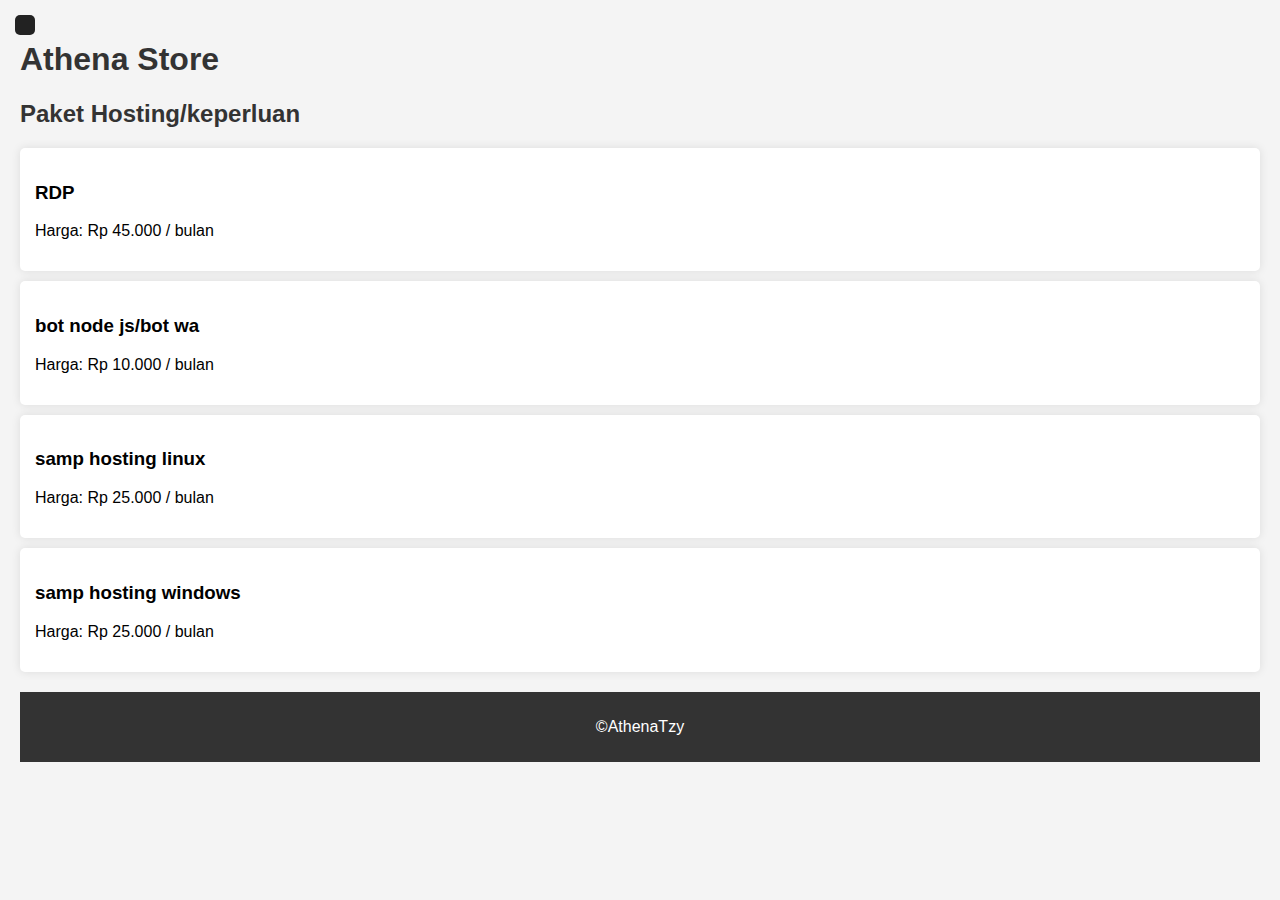
==== hosting.html @ 0f0712be "Add files via upload" ====
<!DOCTYPE html>
<html lang="id">
<head>
    <meta charset="UTF-8">
    <meta name="viewport" content="width=device-width, initial-scale=1.0">
    <title>Athena Store By Clad</title>
    <link rel="stylesheet" href="style.css">
    <script defer src="script.js"></script>
</head>
<body>

    <div class="sidebar" id="sidebar">
        <button class="close-btn" onclick="toggleSidebar()"><i class="fas fa-times"></i></button>
        <h2>Athena Store</h2>
        <ul>
            <li><a href="index.html"><i class="fas fa-code"></i> Development</a></li>
            <li><a href="jasa.html"><i class="fas fa-tools"></i> Jasa</a></li>
            <li><a href="hosting.html"><i class="fas fa-server"></i> Hosting</a></li>
            <li><a href="pay.html"><i class="fas fa-wallet"></i> Pembayaran</a></li>
        </ul>
    </div>

    <div class="content">
        <button class="toggle-btn" onclick="toggleSidebar()"><i class="fas fa-bars"></i></button>
        <header>
            <h1>Athena Store</h1>
        </header>

        <section>
            <h2>Paket Hosting/keperluan</h2>
            <div class="card">
                <h3>RDP</h3>
                <p>Harga: Rp 45.000 / bulan</p>
            </div>
            <div class="card">
                <h3>bot node js/bot wa</h3>
                <p>Harga: Rp 10.000 / bulan</p>
            </div>
            <div class="card">
                <h3>samp hosting linux</h3>
                <p>Harga: Rp 25.000 / bulan</p>
            </div>
            <div class="card">
                <h3>samp hosting windows</h3>
                <p>Harga: Rp 25.000 / bulan</p>
            </div>
        </section>

        <footer>
            <p>©AthenaTzy</p>
        </footer>
    </div>

</body>
</html>
---- style.css ----
/* ==== General Styles ==== */
body {
    font-family: Arial, sans-serif;
    margin: 0;
    padding: 0;
    display: flex;
    background: #f4f4f4;
    transition: background 0.3s ease-in-out;
}

/* ==== Sidebar Styles ==== */
.sidebar {
    width: 250px;
    height: 100vh;
    background: #222;
    color: white;
    position: fixed;
    left: -250px;
    transition: left 0.3s ease-in-out;
    padding-top: 60px;
    z-index: 1000;
}

.sidebar.active {
    left: 0;
}

/* Sidebar Menu */
.sidebar h2 {
    text-align: center;
    margin-bottom: 20px;
}

.sidebar ul {
    list-style: none;
    padding: 0;
}

.sidebar ul li {
    padding: 15px 20px;
    border-bottom: 1px solid #444;
}

.sidebar ul li a {
    color: white;
    text-decoration: none;
    display: flex;
    align-items: center;
    font-size: 18px;
}

.sidebar ul li:hover {
    background: #444;
    cursor: pointer;
}

/* ==== Sidebar Buttons (☰ & ✖) ==== */
.toggle-btn {
    position: fixed;
    top: 15px;
    left: 15px;
    background: #222; /* Warna background tombol */
    border: none;
    color: white; /* Warna ikon ☰ */
    font-size: 24px;
    cursor: pointer;
    padding: 10px;
    border-radius: 5px;
    z-index: 1100;
    transition: background 0.3s;
}

.toggle-btn:hover {
    background: #444;
}

.close-btn {
    position: absolute;
    top: 15px;
    right: 15px;
    background: none;
    border: none;
    color: white; /* Warna ikon ✖ */
    font-size: 24px;
    cursor: pointer;
}

/* ==== Main Content ==== */
.content {
    margin-left: 0;
    padding: 20px;
    width: 100%;
    transition: margin-left 0.3s ease-in-out;
}

/* Saat Sidebar Aktif */
.sidebar.active + .content {
    margin-left: 250px;
}

/* ==== Section Styling ==== */
h1, h2 {
    color: #333;
}

.card {
    background: white;
    padding: 15px;
    margin: 10px 0;
    border-radius: 5px;
    box-shadow: 0px 0px 10px rgba(0, 0, 0, 0.1);
}

/* ==== Alert Box (Pembayaran) ==== */
.alert-box {
    background: #ffcc00;
    padding: 10px;
    border-radius: 5px;
    display: flex;
    align-items: center;
    font-weight: bold;
    color: #222;
}

.alert-box i {
    margin-right: 10px;
    color: #ff0000;
}

/* ==== Footer ==== */
footer {
    text-align: center;
    padding: 10px;
    background: #333;
    color: white;
    margin-top: 20px;
}

/* ==== Responsive Design ==== */
@media (max-width: 768px) {
    .sidebar {
        width: 200px;
        left: -200px;
    }

    .sidebar.active {
        left: 0;
    }

    .sidebar.active + .content {
        margin-left: 200px;
    }

    .toggle-btn {
        font-size: 20px;
    }

    .close-btn {
        font-size: 20px;
    }
}

/* ==== Tombol Pembayaran ==== */
.pay-btn {
    background: #25D366; /* Warna hijau WhatsApp */
    color: white;
    border: none;
    padding: 10px 15px;
    font-size: 16px;
    border-radius: 5px;
    cursor: pointer;
    display: flex;
    align-items: center;
    gap: 8px;
    transition: background 0.3s ease-in-out;
    margin-top: 10px;
}

.pay-btn i {
    font-size: 20px;
}

.pay-btn:hover {
    background: #1ebe57;
}

/* ==== Kartu Admin ==== */
.card {
    background: white;
    padding: 15px;
    margin: 10px 0;
    border-radius: 5px;
    box-shadow: 0px 0px 10px rgba(0, 0, 0, 0.1);
}
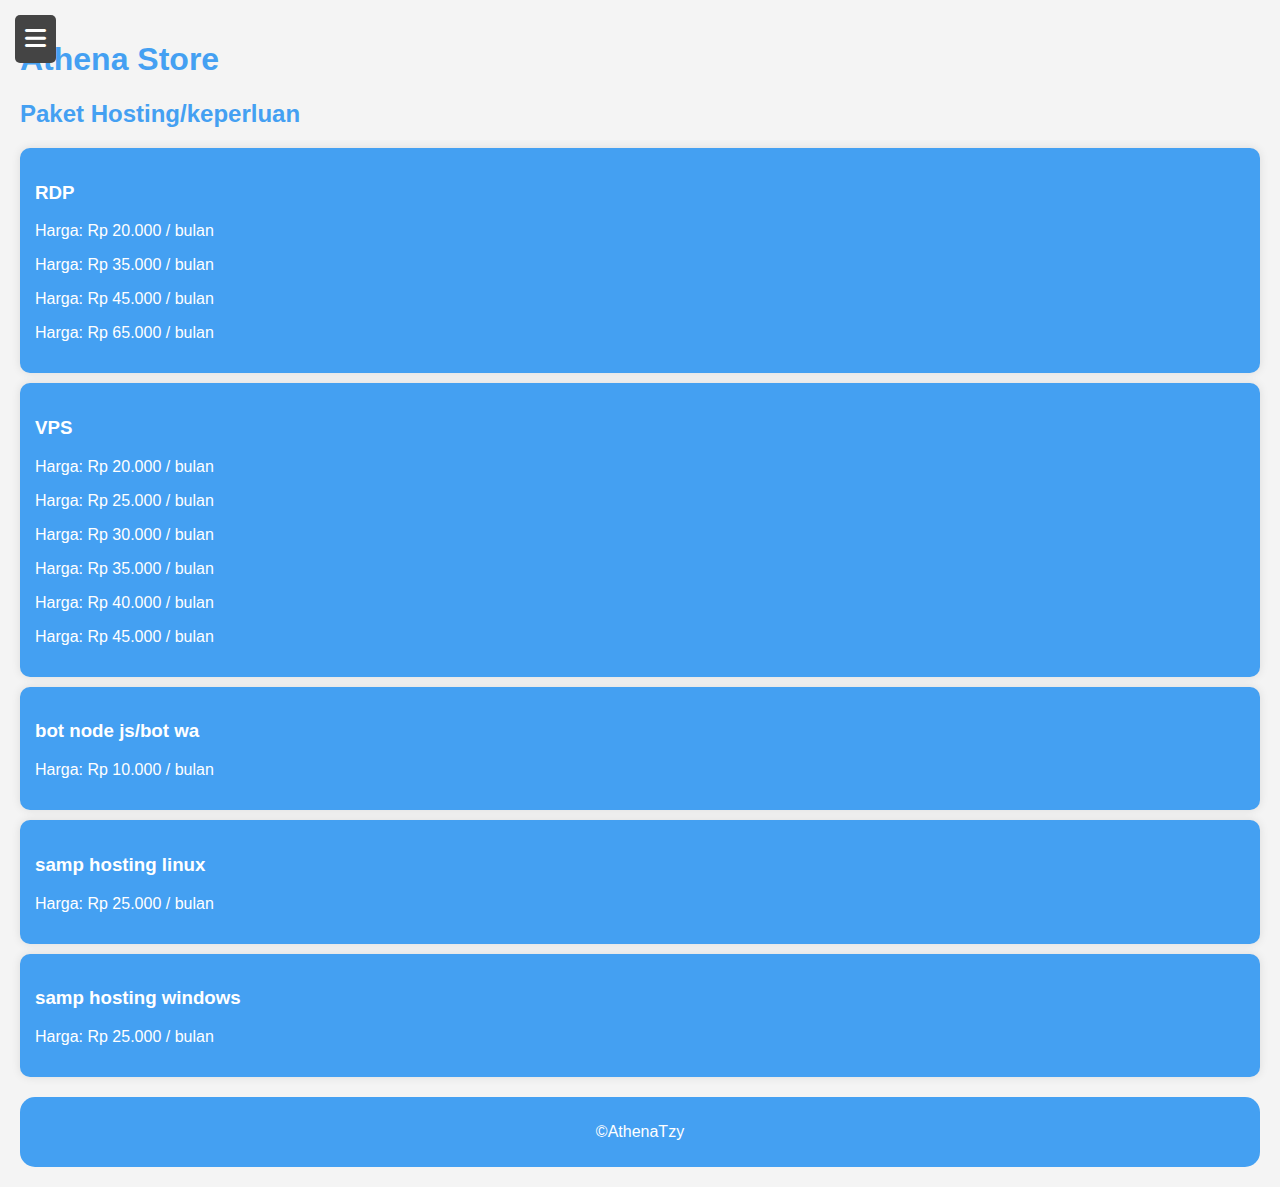
==== commit 544d15ed: "Add files via upload" ====
--- a/hosting.html
+++ b/hosting.html
@@ -6,6 +6,7 @@
     <title>Athena Store By Clad</title>
     <link rel="stylesheet" href="style.css">
     <script defer src="script.js"></script>
+    <link rel="stylesheet" href="https://cdnjs.cloudflare.com/ajax/libs/font-awesome/6.0.0/css/all.min.css">
 </head>
 <body>
 
@@ -13,23 +14,35 @@
         <button class="close-btn" onclick="toggleSidebar()"><i class="fas fa-times"></i></button>
         <h2>Athena Store</h2>
         <ul>
-            <li><a href="index.html"><i class="fas fa-code"></i> Development</a></li>
-            <li><a href="jasa.html"><i class="fas fa-tools"></i> Jasa</a></li>
-            <li><a href="hosting.html"><i class="fas fa-server"></i> Hosting</a></li>
-            <li><a href="pay.html"><i class="fas fa-wallet"></i> Pembayaran</a></li>
+            <li><a href="index" target="_blank"><i class="fas fa-code"></i> SAMP</a></li>
+            <li><a href="jasa" target="_blank"><i class="fas fa-tools"></i> jasa</a></li>
+            <li><a href="hosting" target="_blank"><i class="fas fa-server"></i> hosting</a></li>
+            <li><a href="pay" target="_blank"><i class="fas fa-wallet"></i> pembayaran</a></li>
         </ul>
     </div>
 
     <div class="content">
         <button class="toggle-btn" onclick="toggleSidebar()"><i class="fas fa-bars"></i></button>
         <header>
-            <h1>Athena Store</h1>
+            <h1 class="fly-text">Athena Store</h1>
         </header>
 
         <section>
-            <h2>Paket Hosting/keperluan</h2>
+            <h2 class="fly-menu">Paket Hosting/keperluan</h2>
             <div class="card">
                 <h3>RDP</h3>
+                <p>Harga: Rp 20.000 / bulan</p>
+                <p>Harga: Rp 35.000 / bulan</p>
+                <p>Harga: Rp 45.000 / bulan</p>
+                <p>Harga: Rp 65.000 / bulan</p>
+            </div>
+            <div class="card">
+                <h3>VPS</h3>
+                <p>Harga: Rp 20.000 / bulan</p>
+                <p>Harga: Rp 25.000 / bulan</p>
+                <p>Harga: Rp 30.000 / bulan</p>
+                <p>Harga: Rp 35.000 / bulan</p>
+                <p>Harga: Rp 40.000 / bulan</p>
                 <p>Harga: Rp 45.000 / bulan</p>
             </div>
             <div class="card">
--- a/style.css
+++ b/style.css
@@ -12,7 +12,7 @@
 .sidebar {
     width: 250px;
     height: 100vh;
-    background: #222;
+    background: #44a0f2;
     color: white;
     position: fixed;
     left: -250px;
@@ -34,15 +34,20 @@
 .sidebar ul {
     list-style: none;
     padding: 0;
+    color: white;
+    border: none;
 }
 
 .sidebar ul li {
     padding: 15px 20px;
     border-bottom: 1px solid #444;
+    color: white;
+    border: none;
 }
 
 .sidebar ul li a {
     color: white;
+    border: none;
     text-decoration: none;
     display: flex;
     align-items: center;
@@ -50,7 +55,7 @@
 }
 
 .sidebar ul li:hover {
-    background: #444;
+    background: #44a0f2;
     cursor: pointer;
 }
 
@@ -59,7 +64,7 @@
     position: fixed;
     top: 15px;
     left: 15px;
-    background: #222; /* Warna background tombol */
+    background: #444; /* Warna background tombol */
     border: none;
     color: white; /* Warna ikon ☰ */
     font-size: 24px;
@@ -98,11 +103,6 @@
     margin-left: 250px;
 }
 
-/* ==== Section Styling ==== */
-h1, h2 {
-    color: #333;
-}
-
 .card {
     background: white;
     padding: 15px;
@@ -119,7 +119,7 @@
     display: flex;
     align-items: center;
     font-weight: bold;
-    color: #222;
+    color: #44a0f2;
 }
 
 .alert-box i {
@@ -131,9 +131,10 @@
 footer {
     text-align: center;
     padding: 10px;
-    background: #333;
+    background: #44a0f2;
     color: white;
     margin-top: 20px;
+    border-radius: 15px;
 }
 
 /* ==== Responsive Design ==== */
@@ -186,9 +187,19 @@
 
 /* ==== Kartu Admin ==== */
 .card {
-    background: white;
+    background: #44a0f2;
     padding: 15px;
     margin: 10px 0;
-    border-radius: 5px;
+    border-radius: 10px;
     box-shadow: 0px 0px 10px rgba(0, 0, 0, 0.1);
+}
+
+/* text fly sistem */
+.fly-text, .fly-menu {
+  color: #44a0f2;
+}
+
+/* text menu sistem */
+h3, p {
+  color: white;
 }